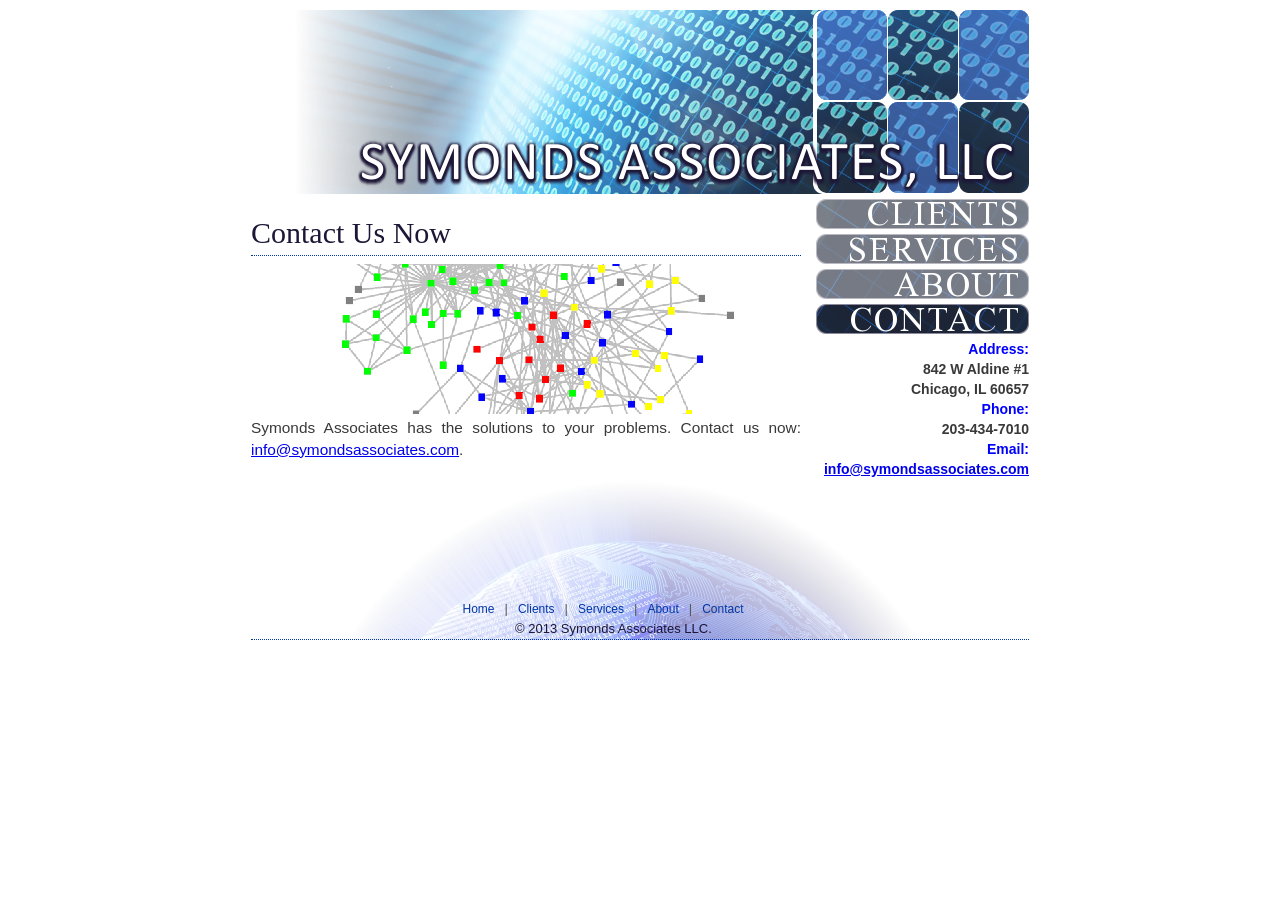
==== contact.html @ 22420b67 "initial gh-pages commit" ====
<!DOCTYPE html PUBLIC "-//W3C//DTD XHTML 1.0 Transitional//EN" "http://www.w3.org/TR/xhtml1/DTD/xhtml1-transitional.dtd">
<html xmlns="http://www.w3.org/1999/xhtml">
<head>
<meta http-equiv="Content-Type" content="text/html; charset=iso-8859-1" />
<title>Symonds Associates, LLC  :: Contact Us </title>
<link href="stylesheets/reset.css" media="screen" rel="stylesheet" type="text/css" />
<link href="stylesheets/default.css" media="screen" rel="stylesheet" type="text/css" /></head>

<body>
<div id="container">
  <div id="topPan">
    <a id="logo" href="/">
      <img size="583x41" id="logo" alt="" width="672" height="55" src="images/logo.png" />
    </a>
  </div>

  <div id="btrightPan">
    
      <div class='nav-link' id='clients'><a href="/clients.html">Clients</a></div>
    
      <div class='nav-link' id='services'><a href="/services.html">Services</a></div>
    
      <div class='nav-link' id='about'><a href="/about.html">About</a></div>
    
      <div class='nav-link' id='contact-selected'><a href="/contact.html">Contact</a></div>
    
  <div style="display: none;">
    <img alt="" width="213" height="30" src="images/news-selected.png" />
    <img alt="" width="213" height="30" src="images/clients-selected.png" />
    <img alt="" width="213" height="30" src="images/services-selected.png" />
    <img alt="" width="213" height="30" src="images/about-selected.png" />
    <img alt="" width="213" height="30" src="images/contact-selected.png" />
  </div>
  </div>

  <div id="bodytopPan">
  <div id="btleftPan">
    <h2>Contact Us Now</h2>
  <img alt="" width="550" height="150" src="images/contact-page.png" />
  <p>Symonds Associates has the solutions to your problems. Contact us now: <a href="mailto:info@symondsassociates.com">info@symondsassociates.com</a>.</p>
  </div>
</div>
<div id="contact">
  <p><span>Address:</span><br/> 842 W Aldine #1</p>
  <p>Chicago, IL 60657</p>
  <p><span>Phone:</span><br/> 203-434-7010</p>
  <p><span>Email:</span><br/> <a href="mailto:info@symondsassociates.com">info@symondsassociates.com</a></p>
</div>


  <div id="footermainPan">
    <div id="footerPan">
      <ul>
      <li><a href="/">Home</a>| </li>
      <li><a href="/clients.html">Clients</a>| </li>
      <li><a href="/services.html">Services</a>| </li>
      <li><a href="/about.html">About</a>| </li>
      <li><a href="/contact.html">Contact</a></li>

      </ul>
      <p class="copyright">&copy; 2013 Symonds Associates LLC.</p>
    </div>
  </div>
</body>
</html>
---- stylesheets/default.css ----
body{padding:0px;margin:0px;color:#3a3939;font:14px/20px "Trebuchet MS", Arial, Helvetica, sans-serif}ul{list-style-type:none}p{text-align:justify}#container{margin:0 auto;width:778px}#topPan{width:778px;height:184px;background:url(/images/header.png) 0 0 no-repeat;position:relative;margin-top:10px}#topPan img#logo{width:672px;height:55px;position:absolute;bottom:0px;right:0px}#topPan ul{width:140px;height:29px;background:url(images/top-nav.gif) 0 0 no-repeat;position:absolute;top:23px;left:195px}#topPan ul li{float:left}#topPan ul li.home{width:47px;height:29px;float:left}#topPan ul li.home a{width:18px;height:16px;display:block;background:url(images/home-hover.gif) 0 0 no-repeat;margin:3px 0 0 16px;text-indent:-20000px}#topPan ul li.home a:hover{background:url(images/home-hover.gif) 0 0 no-repeat}#topPan ul li.sitemap{width:43px;height:29px;float:left}#topPan ul li.sitemap a{width:18px;height:16px;display:block;background:url(images/sitemap-nor.gif) 0 0 no-repeat;margin:3px 0 0 15px;text-indent:-20000px}#topPan ul li.sitemap a:hover{background:url(images/sitemap-hover.gif) 0 0 no-repeat}#topPan ul li.contact{width:43px;height:29px;float:left}#topPan ul li.contact a{width:18px;height:16px;display:block;background:url(images/contact-nor.gif) 0 0 no-repeat;margin:3px 0 0 15px;text-indent:-20000px}#topPan ul li.contact a:hover{background:url(images/contact-hover.gif) 0 0 no-repeat}#bodytopPan{width:778px;position:relative;padding:13px 0 0}#btleftPan{width:550px;float:left;padding:0 10px 0 0}#btleftPan h2{background:#fff;color:#1d1636;font:30px/36px Georgia, "Times New Roman", Times, serif;margin:8px 0px;padding-bottom:4px;border-bottom:1px dotted #0037A7}#btleftPan img,#btleftPan div{float:left;clear:none}#btleftPan img{width:550px;height:150px;padding:0px 0px 3px 0px}#btleftPan p{line-height:1.4em;font-size:1.1em;padding-bottom:5px}#btleftPan p span{font-weight:bold}#btleftPan p.more{width:73px;height:25px;margin:0 0 0 417px;font:12px/24px Arial, Helvetica, sans-serif;font-weight:bold;text-transform:uppercase}#btleftPan p.more a{width:53px;height:25px;display:block;background:url(images/rollover-nor.gif) 0 0 no-repeat #fafafa;color:#fff;padding:0 0 0 20px;text-decoration:none}#btleftPan p.more a:hover{background:url(images/rollover-hover.gif) 0 0 no-repeat #fafafa;color:#A67B03;text-decoration:none}#btleftPan ul{margin:10px 25px;list-style-type:circle}#btleftPan form .label{clear:both;float:left;padding-bottom:5px;width:100%}#btleftPan form .label label{width:90px;float:left;text-align:right;padding:3px 10px 0 0}#btleftPan form .label textarea,#btleftPan .label input{float:left;font-size:1.1em;width:400px}.infopane{width:369px;padding:5px 15px 0 5px;float:left;clear:none;margin:10px 0}.infopane h2{background:#fff;color:#1d1636;font:26px/32px Georgia, "Times New Roman", Times, serif;margin:8px 0px;padding-bottom:4px;border-bottom:1px dotted #0037A7}.infopane p{line-height:1.4em;font-size:1.1em;padding:5px 0}.infopane p span{font-weight:bold}#btrightPan{width:214px;float:right;font-family:Arial, Helvetica, sans-serif;margin-top:5px}#btrightPan .nav-link{width:216px;height:30px;display:block;font-size:18px;line-height:18px;position:relative;margin:0 0 5px 0}#btrightPan .nav-link h2{height:22px;display:block;background:#fff;color:#0037A7;font-size:18px;position:absolute;top:7px}#btrightPan .nav-link p{font-size:14px;position:absolute;top:30px;left:86px}#btrightPan .nav-link a{width:216px;height:30px;display:block;background:url(images/graph-nor.jpg) 13px 0 no-repeat;font-size:0px;text-decoration:none;margin:0 0 0 1px;text-indent:-2000px}#btrightPan .nav-link a:hover{background:url(images/graph-hover.jpg) 13px 0 no-repeat;text-decoration:none}#btrightPan #news a{background:url(/images/news-unselected.png) 0 0 no-repeat}#btrightPan #clients a{background:url(/images/clients-unselected.png) 0 0 no-repeat}#btrightPan #services a{background:url(/images/services-unselected.png) 0 0 no-repeat}#btrightPan #about a{background:url(/images/about-unselected.png) 0 0 no-repeat}#btrightPan #contact a{background:url(/images/contact-unselected.png) 0 0 no-repeat}#contact{width:100%}#contact p{margin:0;padding:0;font-weight:bold;text-align:right}#contact span{color:blue;text-align:right}#btrightPan #news a:hover,#btrightPan #news-selected a{background:url(/images/news-selected.png) 0 0 no-repeat}#btrightPan #clients a:hover,#btrightPan #clients-selected a{background:url(/images/clients-selected.png) 0 0 no-repeat}#btrightPan #services a:hover,#btrightPan #services-selected a{background:url(/images/services-selected.png) 0 0 no-repeat}#btrightPan #about a:hover,#btrightPan #about-selected a{background:url(/images/about-selected.png) 0 0 no-repeat}#btrightPan #contact a:hover,#btrightPan #contact-selected a{background:url(/images/contact-selected.png) 0 0 no-repeat}#footermainPan{color:#585858;font:13px/20px "Trebuchet MS",Arial, Helvetica, sans-serif;clear:both;padding:120px 0 0 0;background:url(/images/background.png) 0 0 no-repeat;border-bottom:1px dotted #0037A7}#footerPan{width:706px;position:relative;padding:0 0 0 36px}#footerPan ul{width:375px;height:20px;position:relative;margin:0 auto}#footerPan li{float:left}#footerPan ul li a{padding:0 10px 0;color:#0037A7;text-decoration:none;font-size:12px}#footerPan ul li a:hover{text-decoration:underline}#footerPan p.copyright{width:250px;position:relative;margin:0 auto;color:#1D1636;font-size:13px}
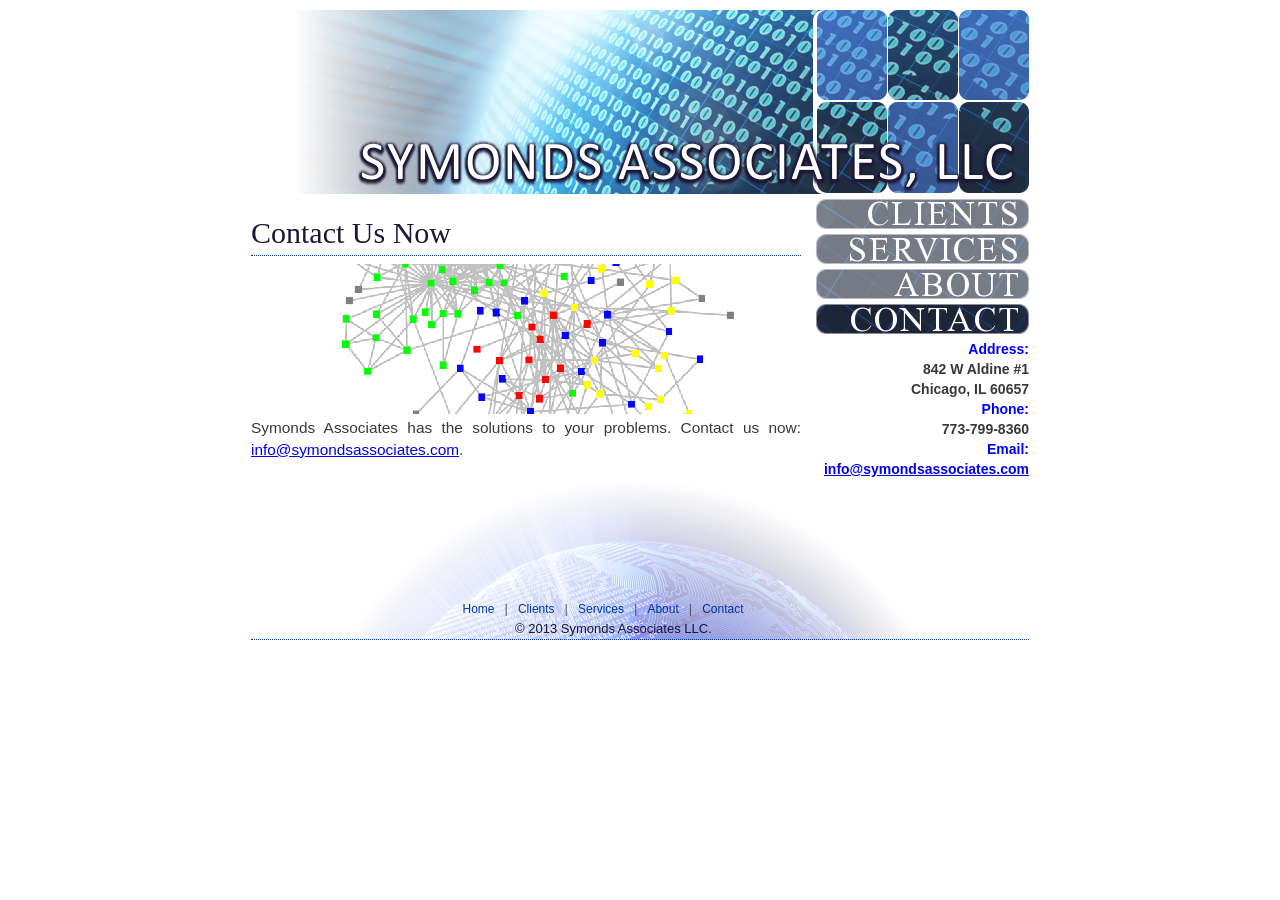
==== commit a3697b99: "Site updated to 78595f6" ====
--- a/contact.html
+++ b/contact.html
@@ -43,7 +43,7 @@
 <div id="contact">
   <p><span>Address:</span><br/> 842 W Aldine #1</p>
   <p>Chicago, IL 60657</p>
-  <p><span>Phone:</span><br/> 203-434-7010</p>
+  <p><span>Phone:</span><br/> 773-799-8360</p>
   <p><span>Email:</span><br/> <a href="mailto:info@symondsassociates.com">info@symondsassociates.com</a></p>
 </div>
 
